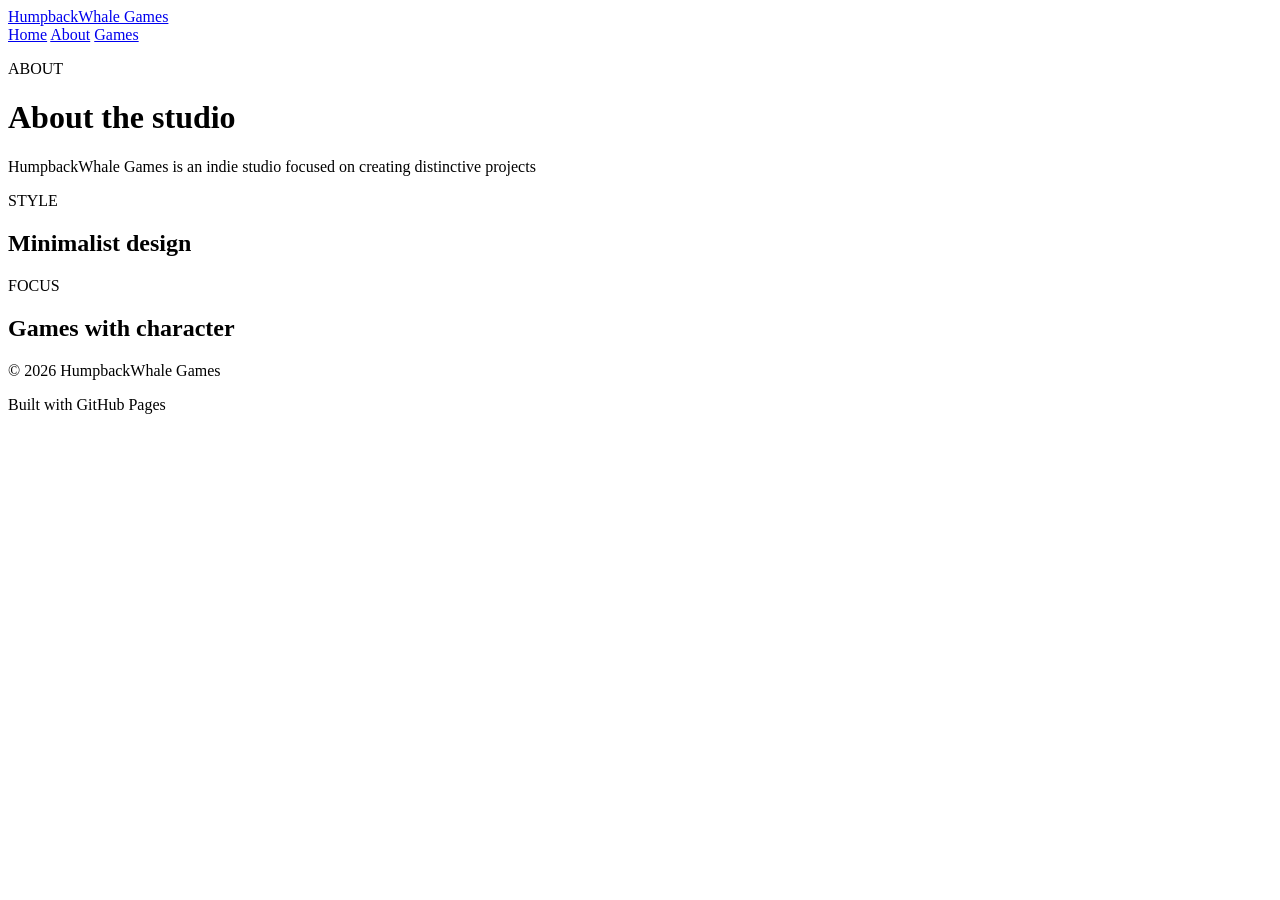
==== about.html @ 761c502a "Create about.html for HumpbackWhale Games" ====
<!DOCTYPE html>
<html lang="en">
<head>
  <meta charset="UTF-8" />
  <meta name="viewport" content="width=device-width, initial-scale=1.0" />
  <title>About | HumpbackWhale Games</title>
  <meta name="description" content="About HumpbackWhale Games." />
  <link rel="stylesheet" href="style.css" />
</head>
<body class="theme-company">
  <header class="site-header">
    <div class="container nav-wrap">
      <a href="index.html" class="logo">HumpbackWhale Games</a>
      <nav class="nav">
        <a href="index.html">Home</a>
        <a href="about.html" class="active">About</a>
        <a href="games.html">Games</a>
      </nav>
    </div>
  </header>

  <main class="container page-main">
    <p class="eyebrow">ABOUT</p>
    <h1 class="page-title">About the studio</h1>

    <div class="content-block">
      <p>
        HumpbackWhale Games is an indie studio focused on creating distinctive projects 
      </p>
      <p>
        
      </p>
    </div>

    <div class="grid-two section">
      <article class="card">
        <p class="card-label">STYLE</p>
        <h2>Minimalist design</h2>
        <p>
          
        </p>
      </article>

      <article class="card">
        <p class="card-label">FOCUS</p>
        <h2>Games with character</h2>
        <p>
          
        </p>
      </article>
    </div>
  </main>

  <footer class="site-footer">
    <div class="container footer-wrap">
      <p>© 2026 HumpbackWhale Games</p>
      <p>Built with GitHub Pages</p>
    </div>
  </footer>
</body>
</html>
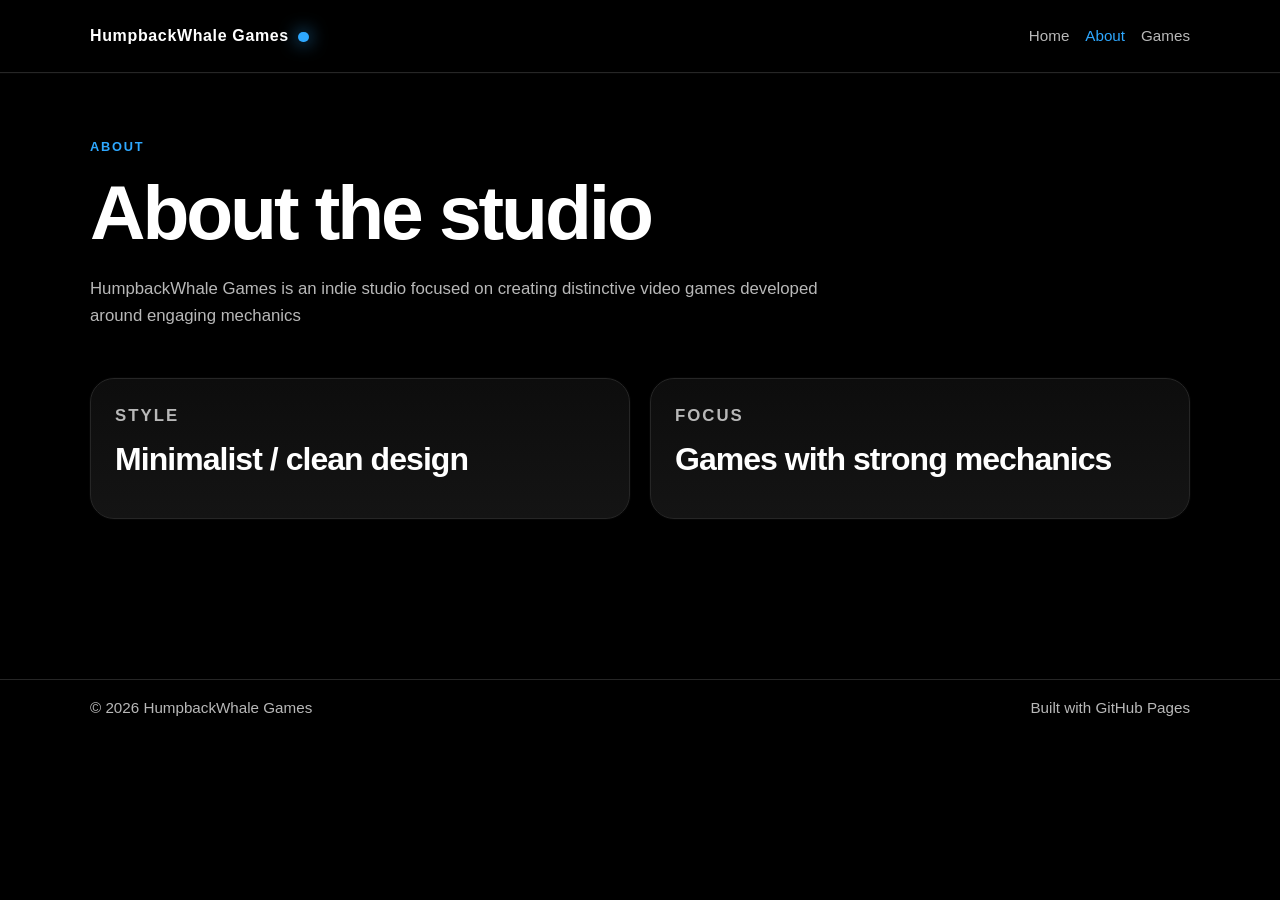
==== commit 3b9884b3: "Update about.html" ====
--- a/about.html
+++ b/about.html
@@ -25,7 +25,7 @@
 
     <div class="content-block">
       <p>
-        HumpbackWhale Games is an indie studio focused on creating distinctive projects 
+        HumpbackWhale Games is an indie studio focused on creating distinctive video games developed around engaging mechanics
       </p>
       <p>
         
@@ -35,7 +35,7 @@
     <div class="grid-two section">
       <article class="card">
         <p class="card-label">STYLE</p>
-        <h2>Minimalist design</h2>
+        <h2>Minimalist / clean design</h2>
         <p>
           
         </p>
@@ -43,7 +43,7 @@
 
       <article class="card">
         <p class="card-label">FOCUS</p>
-        <h2>Games with character</h2>
+        <h2>Games with strong mechanics</h2>
         <p>
           
         </p>
--- a/style.css
+++ b/style.css
@@ -0,0 +1,309 @@
+:root {
+  --bg: #000000;
+  --surface: #0d0d0d;
+  --surface-2: #141414;
+  --text: #ffffff;
+  --muted: #b8b8b8;
+  --border: #262626;
+
+  --company-accent: #2ea8ff;
+  --company-accent-soft: rgba(46, 168, 255, 0.14);
+
+  --game-accent: #38e27a;
+  --game-accent-soft: rgba(56, 226, 122, 0.14);
+}
+
+* {
+  box-sizing: border-box;
+}
+
+html {
+  scroll-behavior: smooth;
+}
+
+body {
+  margin: 0;
+  background: var(--bg);
+  color: var(--text);
+  font-family: Inter, Arial, Helvetica, sans-serif;
+  line-height: 1.6;
+}
+
+a {
+  color: inherit;
+  text-decoration: none;
+}
+
+img {
+  max-width: 100%;
+  display: block;
+}
+
+.container {
+  width: min(1100px, calc(100% - 2rem));
+  margin: 0 auto;
+}
+
+.site-header {
+  position: sticky;
+  top: 0;
+  z-index: 20;
+  background: rgba(0, 0, 0, 0.88);
+  backdrop-filter: blur(10px);
+  border-bottom: 1px solid var(--border);
+}
+
+.nav-wrap {
+  display: flex;
+  align-items: center;
+  justify-content: space-between;
+  min-height: 72px;
+  gap: 1rem;
+}
+
+.logo {
+  font-size: 1rem;
+  font-weight: 700;
+  letter-spacing: 0.04em;
+}
+
+.nav {
+  display: flex;
+  gap: 1rem;
+  flex-wrap: wrap;
+}
+
+.nav a {
+  color: var(--muted);
+  font-size: 0.95rem;
+  transition: color 0.2s ease;
+}
+
+.nav a:hover,
+.nav a.active {
+  color: var(--accent);
+}
+
+.hero {
+  padding: 6rem 0 4rem;
+}
+
+.eyebrow {
+  color: var(--accent);
+  font-size: 0.8rem;
+  font-weight: 700;
+  letter-spacing: 0.14em;
+  text-transform: uppercase;
+  margin-bottom: 1rem;
+}
+
+h1,
+h2,
+h3,
+p {
+  margin-top: 0;
+}
+
+h1 {
+  font-size: clamp(2.5rem, 6vw, 5rem);
+  line-height: 1.02;
+  letter-spacing: -0.04em;
+  margin-bottom: 1.25rem;
+}
+
+h2 {
+  font-size: clamp(1.4rem, 3vw, 2rem);
+  line-height: 1.1;
+  letter-spacing: -0.03em;
+  margin-bottom: 0.8rem;
+}
+
+.hero-text,
+.content-block p,
+.card p,
+.feature-banner p {
+  color: var(--muted);
+  font-size: 1.05rem;
+}
+
+.hero-text {
+  max-width: 720px;
+  margin-bottom: 1.75rem;
+}
+
+.hero-actions {
+  display: flex;
+  gap: 0.9rem;
+  flex-wrap: wrap;
+}
+
+.btn {
+  display: inline-flex;
+  align-items: center;
+  justify-content: center;
+  min-height: 48px;
+  padding: 0.8rem 1.1rem;
+  border-radius: 999px;
+  font-weight: 700;
+  border: 1px solid var(--border);
+  transition: transform 0.2s ease, border-color 0.2s ease, background 0.2s ease;
+}
+
+.btn:hover {
+  transform: translateY(-1px);
+}
+
+.btn-accent {
+  background: var(--accent);
+  color: #000;
+  border-color: var(--accent);
+}
+
+.btn-secondary {
+  background: transparent;
+  color: var(--text);
+}
+
+.btn-secondary:hover {
+  border-color: var(--accent);
+}
+
+.section {
+  padding: 1rem 0 3rem;
+}
+
+.grid-two {
+  display: grid;
+  grid-template-columns: repeat(2, minmax(0, 1fr));
+  gap: 1.25rem;
+}
+
+.card {
+  background: linear-gradient(180deg, var(--surface), var(--surface-2));
+  border: 1px solid var(--border);
+  border-radius: 24px;
+  padding: 1.5rem;
+}
+
+.card-label,
+.feature-label {
+  color: var(--accent);
+  text-transform: uppercase;
+  letter-spacing: 0.12em;
+  font-size: 0.75rem;
+  font-weight: 700;
+  margin-bottom: 0.8rem;
+}
+
+.text-link {
+  color: var(--accent);
+  font-weight: 700;
+}
+
+.text-link:hover {
+  text-decoration: underline;
+}
+
+.feature-banner {
+  border: 1px solid var(--border);
+  border-radius: 28px;
+  padding: 2rem;
+  background:
+    linear-gradient(180deg, var(--surface), var(--surface-2));
+  box-shadow: inset 0 0 0 1px rgba(255,255,255,0.02);
+}
+
+.page-main {
+  padding: 4rem 0;
+}
+
+.page-title {
+  margin-bottom: 1.5rem;
+}
+
+.content-block {
+  max-width: 760px;
+  margin-bottom: 2rem;
+}
+
+.game-card {
+  display: flex;
+  align-items: center;
+  justify-content: space-between;
+  gap: 1rem;
+}
+
+.site-footer {
+  border-top: 1px solid var(--border);
+  margin-top: 3rem;
+}
+
+.footer-wrap {
+  min-height: 72px;
+  display: flex;
+  align-items: center;
+  justify-content: space-between;
+  gap: 1rem;
+  color: var(--muted);
+  font-size: 0.95rem;
+  flex-wrap: wrap;
+}
+
+.theme-company {
+  --accent: var(--company-accent);
+  --accent-soft: var(--company-accent-soft);
+}
+
+.theme-game {
+  --accent: var(--game-accent);
+  --accent-soft: var(--game-accent-soft);
+}
+
+.theme-company .logo::after,
+.theme-game .logo::after {
+  content: "";
+  display: inline-block;
+  width: 0.65rem;
+  height: 0.65rem;
+  border-radius: 999px;
+  margin-left: 0.6rem;
+  vertical-align: middle;
+  background: var(--accent);
+  box-shadow: 0 0 18px var(--accent);
+}
+
+.card,
+.feature-banner,
+.site-header {
+  box-shadow: 0 0 0 1px rgba(255,255,255,0.02);
+}
+
+.theme-company .card:hover,
+.theme-company .feature-banner:hover,
+.theme-game .card:hover,
+.theme-game .feature-banner:hover {
+  border-color: var(--accent);
+  transition: border-color 0.2s ease;
+}
+
+@media (max-width: 800px) {
+  .grid-two {
+    grid-template-columns: 1fr;
+  }
+
+  .game-card {
+    flex-direction: column;
+    align-items: flex-start;
+  }
+
+  .nav-wrap {
+    flex-direction: column;
+    align-items: flex-start;
+    justify-content: center;
+    padding: 0.8rem 0;
+  }
+
+  .hero {
+    padding: 4.5rem 0 3rem;
+  }
+}
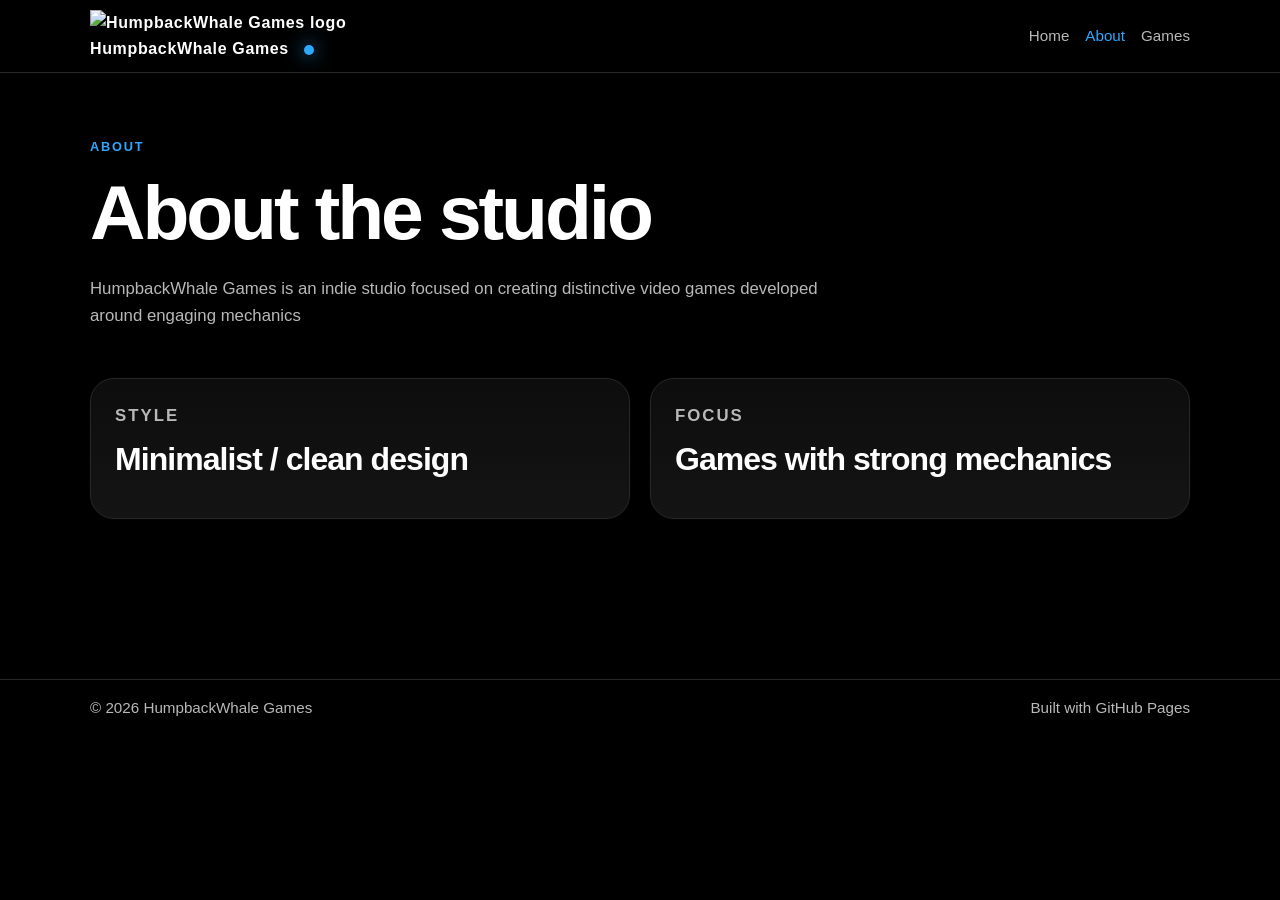
==== commit 12fcf52d: "Update logo in about.html with image and text" ====
--- a/about.html
+++ b/about.html
@@ -10,7 +10,10 @@
 <body class="theme-company">
   <header class="site-header">
     <div class="container nav-wrap">
-      <a href="index.html" class="logo">HumpbackWhale Games</a>
+      <a href="index.html" class="logo">
+        <img src="images/hwg-logo.png" alt="HumpbackWhale Games logo" class="logo-mark" />
+        <span>HumpbackWhale Games</span>
+      </a>
       <nav class="nav">
         <a href="index.html">Home</a>
         <a href="about.html" class="active">About</a>
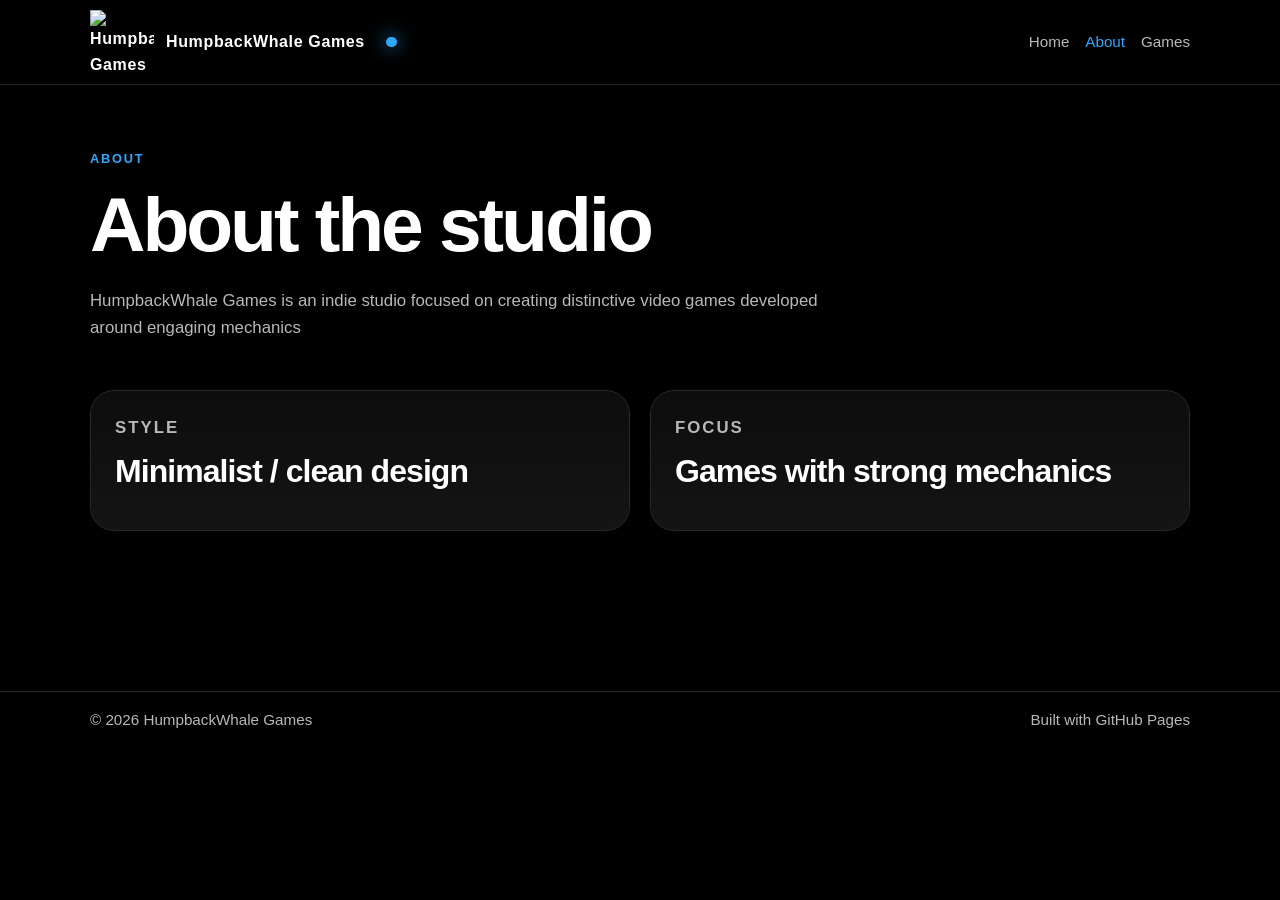
==== commit 3c49b747: "Add site favicon" ====
--- a/about.html
+++ b/about.html
@@ -5,6 +5,7 @@
   <meta name="viewport" content="width=device-width, initial-scale=1.0" />
   <title>About | HumpbackWhale Games</title>
   <meta name="description" content="About HumpbackWhale Games." />
+  <link rel="icon" type="image/png" href="images/favicon.png" />
   <link rel="stylesheet" href="style.css" />
 </head>
 <body class="theme-company">
--- a/style.css
+++ b/style.css
@@ -57,14 +57,25 @@
   display: flex;
   align-items: center;
   justify-content: space-between;
-  min-height: 72px;
+  min-height: 84px;
   gap: 1rem;
 }
 
 .logo {
+  display: inline-flex;
+  align-items: center;
+  gap: 0.75rem;
   font-size: 1rem;
   font-weight: 700;
   letter-spacing: 0.04em;
+}
+
+.logo-mark {
+  width: 64px;
+  height: 64px;
+  object-fit: contain;
+  display: block;
+  flex-shrink: 0;
 }
 
 .nav {
@@ -85,8 +96,9 @@
 }
 
 .hero {
-  padding: 6rem 0 4rem;
-}
+  padding: 5rem 0 4rem;
+}
+
 
 .eyebrow {
   color: var(--accent);
@@ -135,6 +147,36 @@
   display: flex;
   gap: 0.9rem;
   flex-wrap: wrap;
+}
+
+.hero-grid {
+  display: grid;
+  grid-template-columns: minmax(0, 1.15fr) minmax(280px, 380px);
+  align-items: center;
+  gap: 3.5rem;
+}
+
+.hero-copy {
+  min-width: 0;
+  max-width: 720px;
+}
+
+.hero-art {
+  display: flex;
+  align-items: center;
+  justify-content: center;
+  align-self: center;
+}
+
+.hero-logo {
+  width: 100%;
+  max-width: 340px;
+  max-height: 340px;
+  height: auto;
+  object-fit: contain;
+  display: block;
+  opacity: 0.96;
+  filter: drop-shadow(0 0 20px rgba(46, 168, 255, 0.08));
 }
 
 .btn {
@@ -224,6 +266,34 @@
 .content-block {
   max-width: 760px;
   margin-bottom: 2rem;
+}
+
+
+.privacy-policy h2 {
+  margin-top: 1.9rem;
+  margin-bottom: 0.6rem;
+  font-size: clamp(1.2rem, 2.2vw, 1.6rem);
+}
+
+.privacy-policy h3 {
+  margin-top: 1.3rem;
+  margin-bottom: 0.5rem;
+  font-size: 1.05rem;
+  letter-spacing: -0.01em;
+}
+
+.privacy-policy p {
+  margin-bottom: 0.9rem;
+}
+
+.privacy-policy ul {
+  margin: 0 0 1rem 1.25rem;
+  padding: 0;
+  color: var(--muted);
+}
+
+.privacy-policy li {
+  margin-bottom: 0.4rem;
 }
 
 .game-card {
@@ -306,4 +376,25 @@
   .hero {
     padding: 4.5rem 0 3rem;
   }
-}
+
+  .hero-grid {
+    display: flex;
+    flex-direction: column;
+    align-items: flex-start;
+    gap: 1.25rem;
+  }
+
+  .hero-copy {
+    width: 100%;
+  }
+
+  .hero-art {
+    order: 2;
+    justify-content: flex-start;
+  }
+
+  .hero-logo {
+    max-width: 220px;
+    max-height: 220px;
+  }
+}
